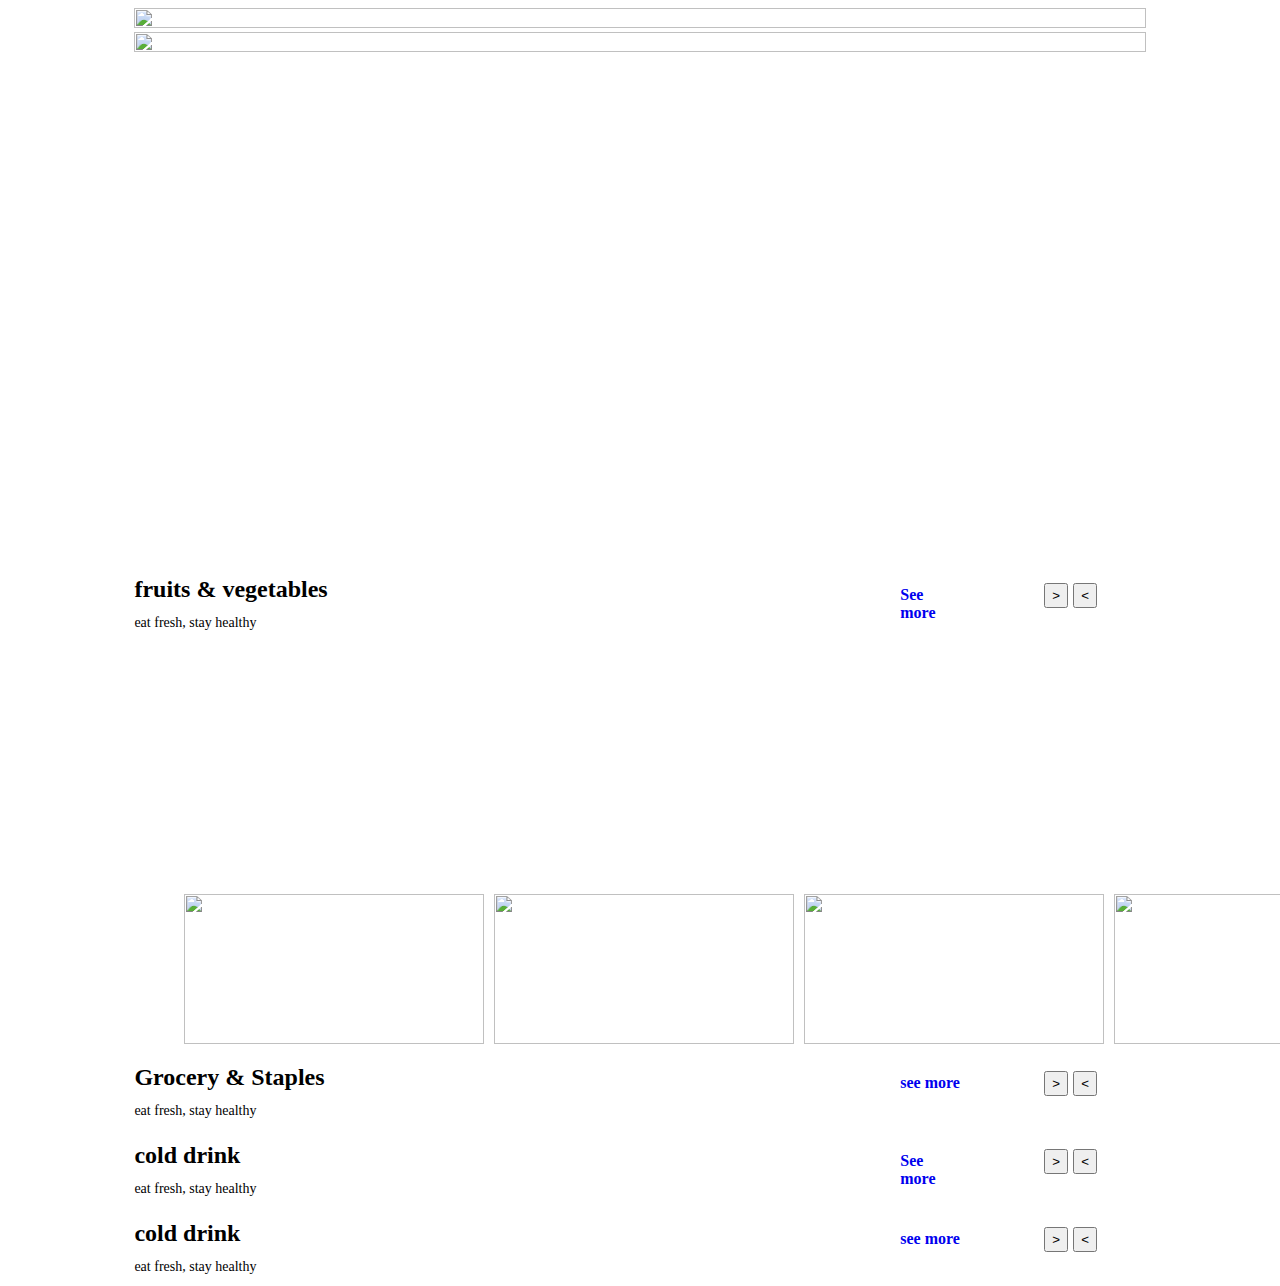
==== index.html @ cb1db2c7 "my data" ====
<!DOCTYPE html>
<html lang="en">
<head>
    <meta charset="UTF-8">
    <meta http-equiv="X-UA-Compatible" content="IE=edge">
    <meta name="viewport" content="width=device-width, initial-scale=1.0">
    <title>Document</title>
    <link rel="stylesheet" href="/A_project/styles/cart.css">
    <style>
        #container_byOm{
            width:80%;
            margin:auto;
            /* padding-left: 200px; */
            /* border: 1px solid red; */
            }
        #inner_byOm{
            width:100%;
            height:78Px;
            display: flex;
            gap: 10px;
            /* border: 1px solid rgb(247, 247, 247); */
        }
       
        #left_byOm{
            width:65%;
            height:80%;
            /* margin: auto; */
            /* border: 1px solid blue; */
        }
        #rigth_byOm{
            width:30%;
            height:90%;
            margin: auto;
            /* border: 1px solid rgb(51, 255, 0); */
        }
        #subtitle_byOm{
            padding-top: 0;
            margin-top: 0;
            line-height: 0;
            font-family :Okra-Regular;
            font-size: 14px;
        }
        #main_img_div_byOm{
            display:flex;
            gap: 20px;
            width:100%;
            height:260px;
            overflow: hidden;
            margin:auto;
            /* border: 1px solid black; */
        }
     #img_byOm{
        width: 126px;
        height:126px;
        background-color:white;
        border-radius: 5px;
        position: relative;
        box-shadow: rgba(0, 0, 0, 0.24) 0px 3px 8px;
    }
    #sliderDiv_byOm{
            width:100%;
            height: 500px;
            /* margin: auto; */
        }
       #slider-image_byOm{
            width:100%;
           
            height:100%;
        }
       #rigth_byOm{
            display: flex;
            justify-content: flex-end;
       }
        #sliderBtn{
            margin: auto;
            width:34px;
            height:25px;
            justify-content: flex-end;
            /* border: 1px solid teal; */
        }
        #see_more{
            width:60px;
            justify-content:flex-end;
            margin-top: 100px;
            height: 30px;
            /* border: 1px solid red; */
            padding-bottom:30px;
            padding-left: 50px;
            margin: auto;
        }
        #sliderBtn{
            display: flex;
            width:80px;
            margin-top: 20px;
            height:25px;
            gap: 5px;
            justify-content: flex-end;
            margin: auto;
        }
        #l_arrow + #r_arrow{
          
            width: 34px;
            height: 24px;
            border:none;
            text-align: center;
            justify-content: center;
            background-color:whitesmoke;
            margin: auto;
            padding-right: 50px;
            
        }
        #grocery_div_byOm{
            display: flex;
            gap: 5px;
            overflow: hidden;
        }
        #cold_drink_div_byOm{
            display: flex;
            gap: 5px;
            overflow: hidden;
        } 
        #pc_div_byOm{
            display: flex;
            gap: 5px;
            overflow: hidden;
        } 
        #static_div_byOm{
            margin-left: 50px;
            display: flex;
            gap: 10px;
        }
        #static_div_byOm img{
            width: 300px;
            height:150px;

          }
       

    </style>
</head>
<body>
    <div id="container_byOm">
        
        <div id="Anpaan">
            <img src="https://cdn.grofers.com/cdn-cgi/image/f=auto,fit=scale-down,q=50,metadata=none,h=294/layout-engine/2022-01/Group-33704-3.jpg?61e6f4d7a3733" alt="" height="100%" width="100%">
        </div>

        <div id="Andownload">
            <img src="https://cdn.grofers.com/cdn-cgi/image/f=auto,fit=scale-down,q=50,metadata=none,h=275/layout-engine/2021-12/web-banner.png?61e6f4d89d772" height="100%" width="100%" alt="">
        </div>

       <!-- <div id="AnbigDiv">

           <div id="AnsmallDiv1">
               <img src="https://cdn.grofers.com/cdn-cgi/image/f=auto,fit=scale-down,q=50,metadata=none,w=401,h=250/layout-engine/2022-01/covid-not-over.jpg?61e708a67db24"  height="100%" width="100% " alt="">
           </div>
           <div id="AnsmallDiv2">
               <img src="https://cdn.grofers.com/cdn-cgi/image/f=auto,fit=scale-down,q=50,metadata=none,w=401,h=250/layout-engine/2021-12/paan-shop-online.jpg?61e708ab60de4" alt="" height="100%" width="100%">     
           </div>
           <div id="AnsmallDiv3">
            <img src="https://cdn.grofers.com/cdn-cgi/image/f=auto,fit=scale-down,q=50,metadata=none,w=401,h=250/layout-engine/2021-12/dry-fruits.png?61e708b6d6440" alt="" height="100%" width="100%">   
           </div>
           <div>
               <img src="https://cdn.grofers.com/cdn-cgi/image/f=auto,fit=scale-down,q=50,metadata=none,w=401,h=250/layout-engine/2021-12/repllents.png?61e708b8e8c17" height="100%" width="100%" alt="">
           </div>

       </div> -->

       <!-- <div id="AnfruitDiv">
       </div>  -->

    <div id="sliderDiv_byOm">

    </div> 
     <div id="inner_byOm">
            <div id="left_byOm">
                <h2 id="title_byOm">fruits & vegetables</h2>
                <p id="subtitle_byOm"> eat fresh, stay healthy</p>
            </div>

            <div id="rigth_byOm">
                <div id="see_more">
                    <a href="/A_project/temp/index.html" style="text-Decoration:none"><h4>See more</h4></a>
                </div>
                <div id="sliderBtn">
                     <button onclick="plusSlide(-1)" class="arrow" id="l_arrow">></button>
                     <button onclick="plusSlide(1)" id="r_arrow " class="arrow"><</Button> 
                </div>
            </div>
        </div>
    <div id="main_img_div_byOm"></div>
  
     
    <div id="static_div_byOm">

           <img src="https://cdn.grofers.com/cdn-cgi/image/f=auto,fit=scale-down,q=50,metadata=none,w=283,h=177/layout-engine/2022-01/covid-not-over.jpg?61e9fbcdd11e4" alt="">
           <img src="https://cdn.grofers.com/cdn-cgi/image/f=auto,fit=scale-down,q=50,metadata=none,w=283,h=177/layout-engine/2021-12/dry-fruits.png?61e9fbd6d4a95" alt="">
           <img src="https://cdn.grofers.com/cdn-cgi/image/f=auto,fit=scale-down,q=50,metadata=none,w=283,h=177/layout-engine/2021-12/repllents.png?61e9fbd80d8e6" alt="">
           <img src="https://cdn.grofers.com/cdn-cgi/image/f=auto,fit=scale-down,q=50,metadata=none,w=283,h=177/layout-engine/2022-01/BBF-masthead-home-feed-slider.jpg?61e9fbcc0cc81" alt="">

       </div>

       <!-- 2nd slider dataDiv  Grocery-->

     <div id="inner_byOm">
            <div id="left_byOm">
                <h2 id="title_byOm">Grocery & Staples</h2>
                <p id="subtitle_byOm"> eat fresh, stay healthy</p>
            </div>

            <div id="rigth_byOm">
                <div id="see_more">
                    <a href="/A_project/index.html" style="text-Decoration:none"><h4>see more</h4></a>
                </div>
                <div id="sliderBtn">
                     <button class="arrow" id="l_arrow">></button>
                     <button id="r_arrow " class="arrow"><</Button> 
                </div>
            </div>
        </div>
    <div id="grocery_div_byOm"></div>

    <!-- cold drink div -->

    <div id="inner_byOm">
        <div id="left_byOm">
            <h2 id="title_byOm">cold drink</h2>
            <p id="subtitle_byOm"> eat fresh, stay healthy</p>
        </div>

        <div id="rigth_byOm">
            <div id="see_more">
                <a href="/A_project/temp/index.html" style="text-Decoration:none"><h4>See more</h4></a>
            </div>
            <div id="sliderBtn">
                 <button class="arrow" id="l_arrow">></button>
                 <button id="r_arrow " class="arrow"><</Button> 
            </div>
        </div>
    </div>
<div id="cold_drink_div_byOm"></div>
       
<!-- personalCare_data -->

<div id="inner_byOm">
    <div id="left_byOm">
        <h2 id="title_byOm">cold drink</h2>
        <p id="subtitle_byOm"> eat fresh, stay healthy</p>
    </div>

    <div id="rigth_byOm">
        <div id="see_more">
            <a href="/A_project/temp/index.html" style="text-Decoration:none"><h4>see more</h4></a>
        </div>
        <div id="sliderBtn">
             <button class="arrow" id="l_arrow">></button>
             <button id="r_arrow " class="arrow"><</Button> 
        </div>
    </div>
</div>
<div id="pc_div_byOm"></div>
    </div>
</body>
</html>
<script type="module">

//     var slideIndex = 1;
// showSlides(slideIndex);

// function plusSlides(n) {
//   showSlides(slideIndex += n);
// }

// function currentSlide(n) {
//   showSlides(slideIndex = n);
// }





    import veg_data from "/A_project/scripts/vegData.js";
    let cart =[];
    // let div = document.createElement('div');

    let veg_arr = await veg_data(); //data call
     console.log(veg_arr[0].image);
    let main_div = document.getElementById('main_img_div_byOm'); 
    
    let count = 0;
     veg_arr.map((ele)=>{

        //  console.log('image:', ele.image.value)
            let cart_div_byOm = document.createElement('div');
            cart_div_byOm.id="cart_div_byOm";

            let img_div_byOm = document.createElement('div');
            img_div_byOm.id="img_div_byOm";
            let img = document.createElement('img');
            img.src=ele.image;
            img.id="img_byOm";

        //cart div
        let div1 = document.createElement('div');
        div1.id = "btn_byOm";
        // div1.style.background="skyblue";
          
            let mbtn = document.createElement('button');
            mbtn.innerText="-";
            mbtn.id="minusBtn_byOm";
            // mbtn.style.background ="blue";

            let btn = document.createElement('button');
            btn.innerText="+";
            btn.id = "mainBtn_byOm";
            btn.style.background ="white";

            let pbtn = document.createElement('button');
            pbtn.innerText="+";
            pbtn.id="plusBtn_byOm";
            // pbtn.style.background = 'red'

        div1.append(mbtn,btn,pbtn);
        cart_div_byOm.append(img,div1);
                    
            let name = document.createElement('p');
            name.innerText=ele.name;
            name.id="h3_byOm";
            
            let wt = document.createElement('p');
            wt.innerText=ele.wt;
            wt.id="h5_byOm";

            let price = document.createElement('p');
            price.innerHTML=`&#x20B9;${ele.price}`;
        
        img_div_byOm.append(cart_div_byOm,name,wt,price);
        main_div.append(img_div_byOm);
 //buttons functionality
   btn.addEventListener("click", ()=>{
        if(btn.innerText=='+'){
    
            div1.style.background="yellow";
            btn.style.background ="yellow";
            pbtn.style.background="yellow";
            mbtn.style.background="yellow";
            btn.innerText=1;
            pbtn.style.display = 'inline-block';
            mbtn.style.display = 'inline-block';
        }
       
    });
    mbtn.addEventListener("click", ()=>{
        
        if(btn.innerText<2){
            btn.innerText='+';
            btn.style.background="white";
            // btn.style.shadow=" rgba(0, 0, 0, 0.24) 0px 3px 8px;"
           
            div1.style.background="white";
           
            pbtn.style.display = 'none';
            mbtn.style.display = 'none';
        }
        else{
            div1.style.background="yellow";
       
            btn.innerText=+(btn.innerText) - +1;
        } 
    });
        pbtn.addEventListener("click", ()=>{
        
            btn.innerText=+(btn.innerText) + +1;
        
    });

  });
//end
 function addTo_cart(ele){
    cart.push(ele);
    localStorage.setItem("cartdata",JSON.stringify(cart));
 }


// slider functionality

 import slider_imageArr_byOm from "/A_project/scripts/images.js";
    
    let sliderDiv = document.getElementById('sliderDiv_byOm');
     
    //    calling image array
        let images = await slider_imageArr_byOm();
        
        let img=document.createElement('img');

        img.id="slider-image_byOm";

         let n=images.length-1;
          //6th image of image arr is displayed on landing page aS first image
          let i = 6;
    // appending first image that should be shown when page loaded
        img.src=images[i];
        sliderDiv.append(img);

        slideShow();
    function slideShow(){
        setInterval(function (){
                if(i===0){
                         i=n;
                        }
                img.src=images[i];
                sliderDiv.append(img);
                i--;
        },3000);
        
    }

//grocery data

import groceryData from "/A_project/scripts/grocery.js";
let gros_arr = await groceryData(); //data call
console.log(gros_arr) ;   
console.log(gros_arr[7].image);
     let gros_div=document.getElementById('grocery_div_byOm'); 
    
    count = 0;
     gros_arr.map((ele)=>{

        //  console.log('image:', ele.image.value)
            let cart_div_byOm = document.createElement('div');
            cart_div_byOm.id="cart_div_byOm";

            let img_div_byOm = document.createElement('div');
            img_div_byOm.id="img_div_byOm";
            let img = document.createElement('img');
            img.src=ele.image;
            img.id="img_byOm";

        //cart div
        let div1 = document.createElement('div');
        div1.id = "btn_byOm";
        // div1.style.background="skyblue";
          
            let mbtn = document.createElement('button');
            mbtn.innerText="-";
            mbtn.id="minusBtn_byOm";
            // mbtn.style.background ="blue";

            let btn = document.createElement('button');
            btn.innerText="+";
            btn.id = "mainBtn_byOm";
            btn.style.background ="white";

            let pbtn = document.createElement('button');
            pbtn.innerText="+";
            pbtn.id="plusBtn_byOm";
            // pbtn.style.background = 'red'

        div1.append(mbtn,btn,pbtn);
        cart_div_byOm.append(img,div1);
                    
            let name = document.createElement('p');
            name.innerText=ele.name;
            name.id="h3_byOm";
            
            let wt = document.createElement('p');
            wt.innerText=ele.wt;
            wt.id="h5_byOm";

            let price = document.createElement('p');
            price.innerHTML=`${ele.price}`;
        
        img_div_byOm.append(cart_div_byOm,name,wt,price);
        gros_div.append(img_div_byOm);
 //buttons functionality
   btn.addEventListener("click", ()=>{
        if(btn.innerText=='+'){
    
            div1.style.background="yellow";
            btn.style.background ="yellow";
            pbtn.style.background="yellow";
            mbtn.style.background="yellow";
            btn.innerText=1;
            pbtn.style.display = 'inline-block';
            mbtn.style.display = 'inline-block';
        }
       
    });
    mbtn.addEventListener("click", ()=>{
        
        if(btn.innerText<2){
            btn.innerText='+';
            btn.style.background="white";
            // btn.style.shadow=" rgba(0, 0, 0, 0.24) 0px 3px 8px;"
           
            div1.style.background="white";
           
            pbtn.style.display = 'none';
            mbtn.style.display = 'none';
        }
        else{
            div1.style.background="yellow";
       
            btn.innerText=+(btn.innerText) - +1;
        } 
    });
        pbtn.addEventListener("click", ()=>{
        
            btn.innerText=+(btn.innerText) + +1;
        
    });

  });



//cold drink data

  import {cold_drink} from "/A_project/scripts/data.js";

  let drink = await cold_drink(); //data call
console.log('cold_drink:', cold_drink) ;
// console.log(gros_arr[7].image);
     let cold_drink_div=document.getElementById('cold_drink_div_byOm'); 
    
    count = 0;
     drink.map((ele)=>{

        //  console.log('image:', ele.image.value)
            let cart_div_byOm = document.createElement('div');
            cart_div_byOm.id="cart_div_byOm";

            let img_div_byOm = document.createElement('div');
            img_div_byOm.id="img_div_byOm";
            let img = document.createElement('img');
            img.src=ele.image;
            img.id="img_byOm";

        //cart div
        let div1 = document.createElement('div');
        div1.id = "btn_byOm";
        // div1.style.background="skyblue";
          
            let mbtn = document.createElement('button');
            mbtn.innerText="-";
            mbtn.id="minusBtn_byOm";
            // mbtn.style.background ="blue";

            let btn = document.createElement('button');
            btn.innerText="+";
            btn.id = "mainBtn_byOm";
            btn.style.background ="white";

            let pbtn = document.createElement('button');
            pbtn.innerText="+";
            pbtn.id="plusBtn_byOm";
            // pbtn.style.background = 'red'

        div1.append(mbtn,btn,pbtn);
        cart_div_byOm.append(img,div1);
                    
            let name = document.createElement('p');
            name.innerText=ele.name;
            name.id="h3_byOm";
            
            let wt = document.createElement('p');
            wt.innerText=ele.wt;
            wt.id="h5_byOm";

            let price = document.createElement('p');
            price.innerHTML=`&#x20B9;${ele.price}`;
        
        img_div_byOm.append(cart_div_byOm,name,wt,price);
        cold_drink_div.append(img_div_byOm);

 //buttons functionality
   btn.addEventListener("click", ()=>{
        if(btn.innerText=='+'){
    
            div1.style.background="yellow";
            btn.style.background ="yellow";
            pbtn.style.background="yellow";
            mbtn.style.background="yellow";
            btn.innerText=1;
            pbtn.style.display = 'inline-block';
            mbtn.style.display = 'inline-block';
        }
       
    });
    mbtn.addEventListener("click", ()=>{
        
        if(btn.innerText<2){
            btn.innerText='+';
            btn.style.background="white";
            // btn.style.shadow=" rgba(0, 0, 0, 0.24) 0px 3px 8px;"
           
            div1.style.background="white";
           
            pbtn.style.display = 'none';
            mbtn.style.display = 'none';
        }
        else{
            div1.style.background="yellow";
       
            btn.innerText=+(btn.innerText) - +1;
        } 
    });
        pbtn.addEventListener("click", ()=>{
        
            btn.innerText=+(btn.innerText) + +1;
        
    });

  });



  //personal care
  import {personalCare_data} from "/A_project/scripts/data.js";

  let pcArr = await personalCare_data(); //data call
console.log('pcArr:', pcArr)
// console.log(gros_arr[7].image);
     let pc_div=document.getElementById('pc_div_byOm'); 
    
    count = 0;
     pcArr.map((ele)=>{

        //  console.log('image:', ele.image.value)
            let cart_div_byOm = document.createElement('div');
            cart_div_byOm.id="cart_div_byOm";

            let img_div_byOm = document.createElement('div');
            img_div_byOm.id="img_div_byOm";
            let img = document.createElement('img');
            img.src=ele.image;
            img.id="img_byOm";

        //cart div
        let div1 = document.createElement('div');
        div1.id = "btn_byOm";
        // div1.style.background="skyblue";
          
            let mbtn = document.createElement('button');
            mbtn.innerText="-";
            mbtn.id="minusBtn_byOm";
            // mbtn.style.background ="blue";

            let btn = document.createElement('button');
            btn.innerText="+";
            btn.id = "mainBtn_byOm";
            btn.style.background ="white";

            let pbtn = document.createElement('button');
            pbtn.innerText="+";
            pbtn.id="plusBtn_byOm";
            // pbtn.style.background = 'red'

        div1.append(mbtn,btn,pbtn);
        cart_div_byOm.append(img,div1);
                    
            let name = document.createElement('p');
            name.innerText=ele.name;
            name.id="h3_byOm";
            
            let wt = document.createElement('p');
            wt.innerText=ele.wt;
            wt.id="h5_byOm";

            let price = document.createElement('p');
            price.innerHTML=`&#x20B9;${ele.price}`;
        
        img_div_byOm.append(cart_div_byOm,name,wt,price);
        pc_div.append(img_div_byOm);

 //buttons functionality
   btn.addEventListener("click", ()=>{
        if(btn.innerText=='+'){
    
            div1.style.background="yellow";
            btn.style.background ="yellow";
            pbtn.style.background="yellow";
            mbtn.style.background="yellow";
            btn.innerText=1;
            pbtn.style.display = 'inline-block';
            mbtn.style.display = 'inline-block';
        }
       
    });
    mbtn.addEventListener("click", ()=>{
        
        if(btn.innerText<2){
            btn.innerText='+';
            btn.style.background="white";
            // btn.style.shadow=" rgba(0, 0, 0, 0.24) 0px 3px 8px;"
           
            div1.style.background="white";
           
            pbtn.style.display = 'none';
            mbtn.style.display = 'none';
        }
        else{
            div1.style.background="yellow";
       
            btn.innerText=+(btn.innerText) - +1;
        } 
    });
        pbtn.addEventListener("click", ()=>{
        
            btn.innerText=+(btn.innerText) + +1;
        
    });

  });

// end
//  function addTo_cart(ele){
//     cart.push(ele);
//     localStorage.setItem("cartdata",JSON.stringify(cart));

//  }
// 

</script>
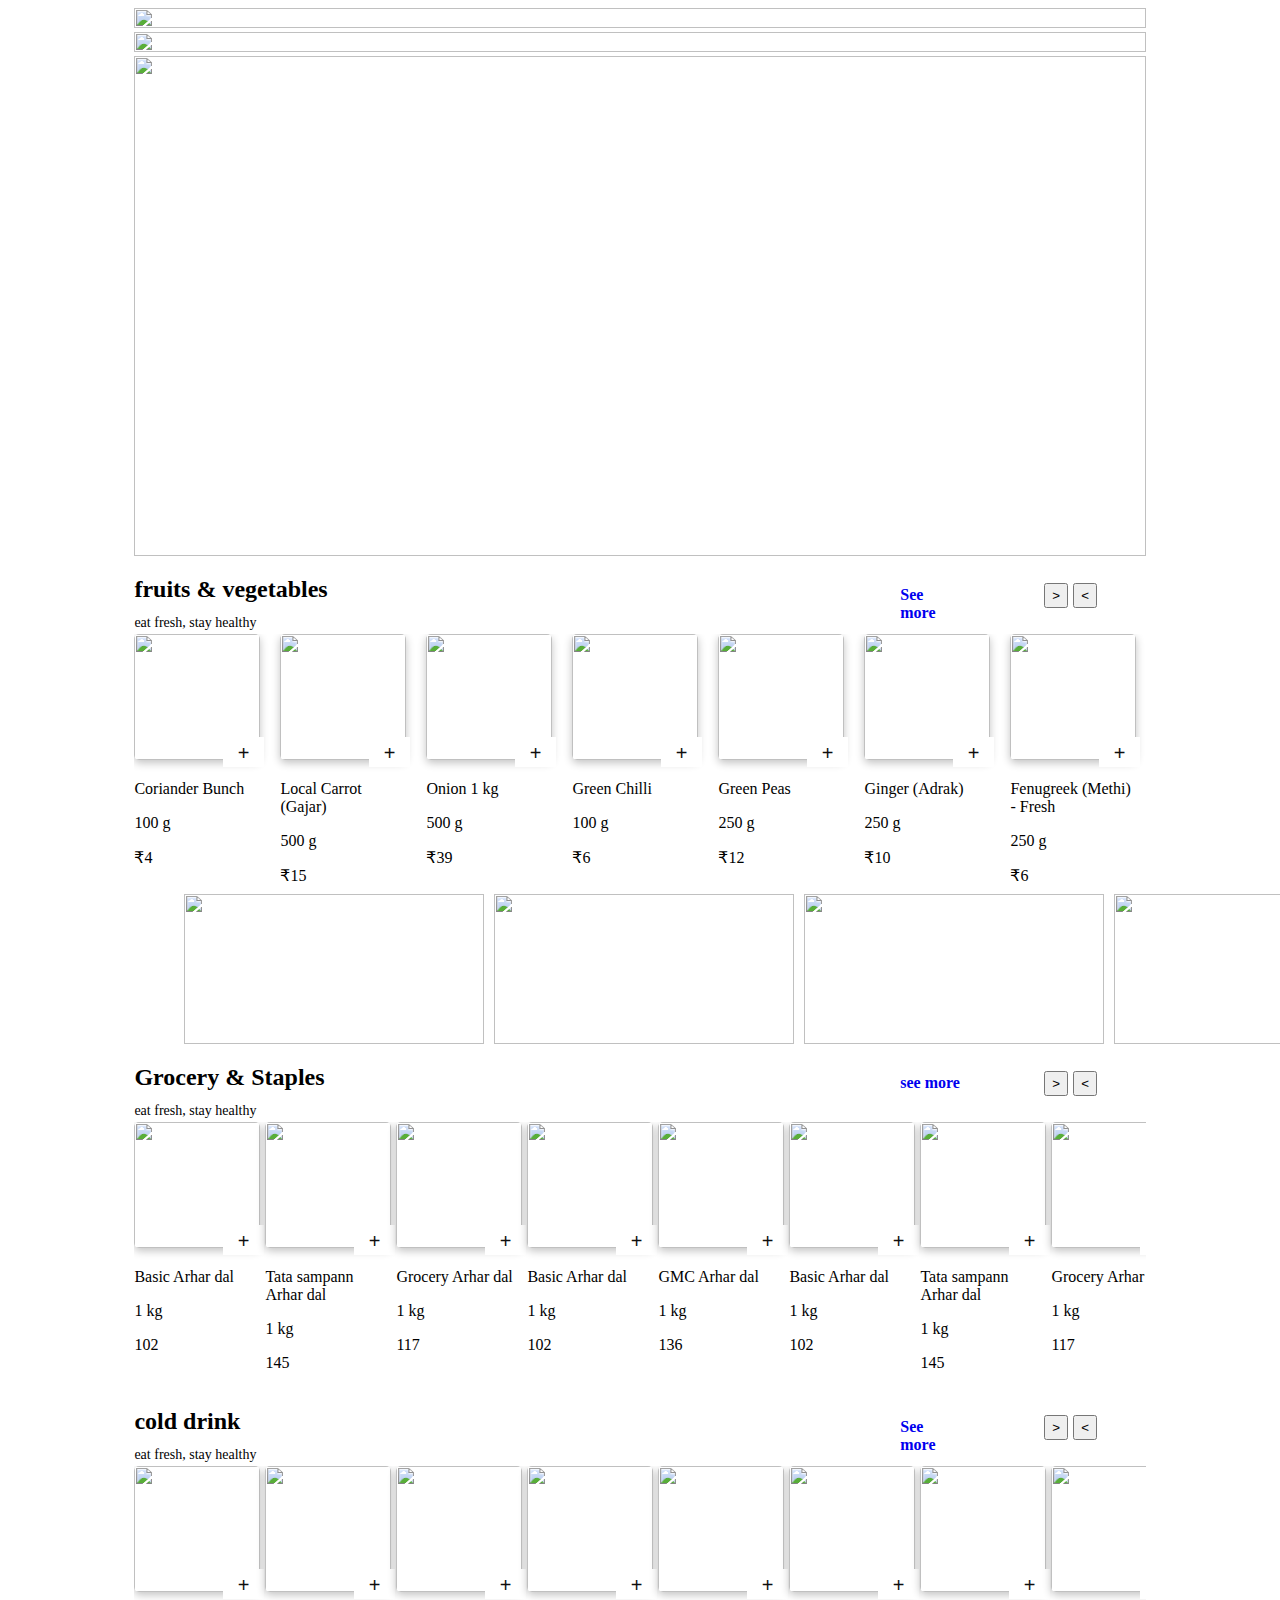
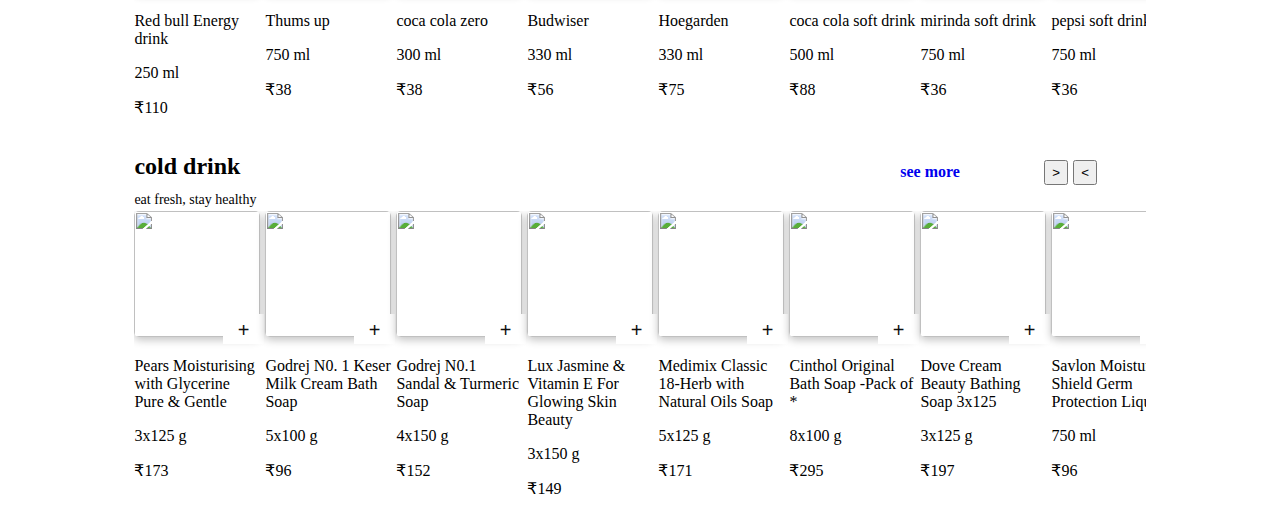
==== commit 663e34c7: "changing reference links" ====
--- a/index.html
+++ b/index.html
@@ -5,7 +5,7 @@
     <meta http-equiv="X-UA-Compatible" content="IE=edge">
     <meta name="viewport" content="width=device-width, initial-scale=1.0">
     <title>Document</title>
-    <link rel="stylesheet" href="/A_project/styles/cart.css">
+    <link rel="stylesheet" href="/styles/cart.css">
     <style>
         #container_byOm{
             width:80%;
@@ -149,27 +149,7 @@
             <img src="https://cdn.grofers.com/cdn-cgi/image/f=auto,fit=scale-down,q=50,metadata=none,h=275/layout-engine/2021-12/web-banner.png?61e6f4d89d772" height="100%" width="100%" alt="">
         </div>
 
-       <!-- <div id="AnbigDiv">
-
-           <div id="AnsmallDiv1">
-               <img src="https://cdn.grofers.com/cdn-cgi/image/f=auto,fit=scale-down,q=50,metadata=none,w=401,h=250/layout-engine/2022-01/covid-not-over.jpg?61e708a67db24"  height="100%" width="100% " alt="">
-           </div>
-           <div id="AnsmallDiv2">
-               <img src="https://cdn.grofers.com/cdn-cgi/image/f=auto,fit=scale-down,q=50,metadata=none,w=401,h=250/layout-engine/2021-12/paan-shop-online.jpg?61e708ab60de4" alt="" height="100%" width="100%">     
-           </div>
-           <div id="AnsmallDiv3">
-            <img src="https://cdn.grofers.com/cdn-cgi/image/f=auto,fit=scale-down,q=50,metadata=none,w=401,h=250/layout-engine/2021-12/dry-fruits.png?61e708b6d6440" alt="" height="100%" width="100%">   
-           </div>
-           <div>
-               <img src="https://cdn.grofers.com/cdn-cgi/image/f=auto,fit=scale-down,q=50,metadata=none,w=401,h=250/layout-engine/2021-12/repllents.png?61e708b8e8c17" height="100%" width="100%" alt="">
-           </div>
-
-       </div> -->
-
-       <!-- <div id="AnfruitDiv">
-       </div>  -->
-
-    <div id="sliderDiv_byOm">
+     <div id="sliderDiv_byOm">
 
     </div> 
      <div id="inner_byOm">
@@ -180,7 +160,7 @@
 
             <div id="rigth_byOm">
                 <div id="see_more">
-                    <a href="/A_project/temp/index.html" style="text-Decoration:none"><h4>See more</h4></a>
+                    <a href="index.html" style="text-Decoration:none"><h4>See more</h4></a>
                 </div>
                 <div id="sliderBtn">
                      <button onclick="plusSlide(-1)" class="arrow" id="l_arrow">></button>
@@ -210,7 +190,7 @@
 
             <div id="rigth_byOm">
                 <div id="see_more">
-                    <a href="/A_project/index.html" style="text-Decoration:none"><h4>see more</h4></a>
+                    <a href="index.html" style="text-Decoration:none"><h4>see more</h4></a>
                 </div>
                 <div id="sliderBtn">
                      <button class="arrow" id="l_arrow">></button>
@@ -230,7 +210,7 @@
 
         <div id="rigth_byOm">
             <div id="see_more">
-                <a href="/A_project/temp/index.html" style="text-Decoration:none"><h4>See more</h4></a>
+                <a href="index.html" style="text-Decoration:none"><h4>See more</h4></a>
             </div>
             <div id="sliderBtn">
                  <button class="arrow" id="l_arrow">></button>
@@ -250,7 +230,7 @@
 
     <div id="rigth_byOm">
         <div id="see_more">
-            <a href="/A_project/temp/index.html" style="text-Decoration:none"><h4>see more</h4></a>
+            <a href="index.html" style="text-Decoration:none"><h4>see more</h4></a>
         </div>
         <div id="sliderBtn">
              <button class="arrow" id="l_arrow">></button>
@@ -264,22 +244,7 @@
 </html>
 <script type="module">
 
-//     var slideIndex = 1;
-// showSlides(slideIndex);
-
-// function plusSlides(n) {
-//   showSlides(slideIndex += n);
-// }
-
-// function currentSlide(n) {
-//   showSlides(slideIndex = n);
-// }
-
-
-
-
-
-    import veg_data from "/A_project/scripts/vegData.js";
+    import veg_data from "/scripts/vegData.js";
     let cart =[];
     // let div = document.createElement('div');
 
@@ -384,7 +349,7 @@
 
 // slider functionality
 
- import slider_imageArr_byOm from "/A_project/scripts/images.js";
+ import slider_imageArr_byOm from "/scripts/images.js";
     
     let sliderDiv = document.getElementById('sliderDiv_byOm');
      
@@ -417,7 +382,7 @@
 
 //grocery data
 
-import groceryData from "/A_project/scripts/grocery.js";
+import groceryData from "/scripts/grocery.js";
 let gros_arr = await groceryData(); //data call
 console.log(gros_arr) ;   
 console.log(gros_arr[7].image);
@@ -516,7 +481,7 @@
 
 //cold drink data
 
-  import {cold_drink} from "/A_project/scripts/data.js";
+  import {cold_drink} from "/scripts/data.js";
 
   let drink = await cold_drink(); //data call
 console.log('cold_drink:', cold_drink) ;
@@ -616,7 +581,7 @@
 
 
   //personal care
-  import {personalCare_data} from "/A_project/scripts/data.js";
+  import {personalCare_data} from "/scripts/data.js";
 
   let pcArr = await personalCare_data(); //data call
 console.log('pcArr:', pcArr)
@@ -721,4 +686,4 @@
 //  }
 // 
 
-</script>+</script>
--- a/styles/cart.css
+++ b/styles/cart.css
@@ -0,0 +1,51 @@
+ /* {
+            width: 100%;
+            height:100vh;
+            display: flex;
+            justify-content:center;
+            align-items:center;
+        } */
+        #cart_div_byOm{
+            position: relative;
+
+        }
+        #btn_byOm {
+            /* width:130px; */
+           
+            width:130px;
+            height:30px;
+            display:flex;
+            border: none;
+
+            justify-content:flex-end;
+            /* align-items: flex-end;  */
+            /* position: absolute; */
+            position: absolute;
+            bottom: -3px;
+            
+            /* transform:translateX(-100px) */
+        }
+        #btn_byOm  button{
+            /* position: relative;
+            /* float:right; */
+            /* left:100px; */ 
+            /* right: 0; */
+            /* bottom: 50px; */
+            /* background-color:rgb(201, 198, 193); */
+            border:0;
+          
+            padding: 5px 15px;
+            font-size: 20px;
+            color:rgb(14, 14, 14);
+            cursor: pointer;
+            outline: none;
+            margin:0;
+            /* box-shadow: 0 5px 18px; */
+           
+        }
+        #minusBtn_byOm, #plusBtn_byOm{
+            display:none;
+            font-weight:bold;
+            font-size: 20px;
+        }
+       